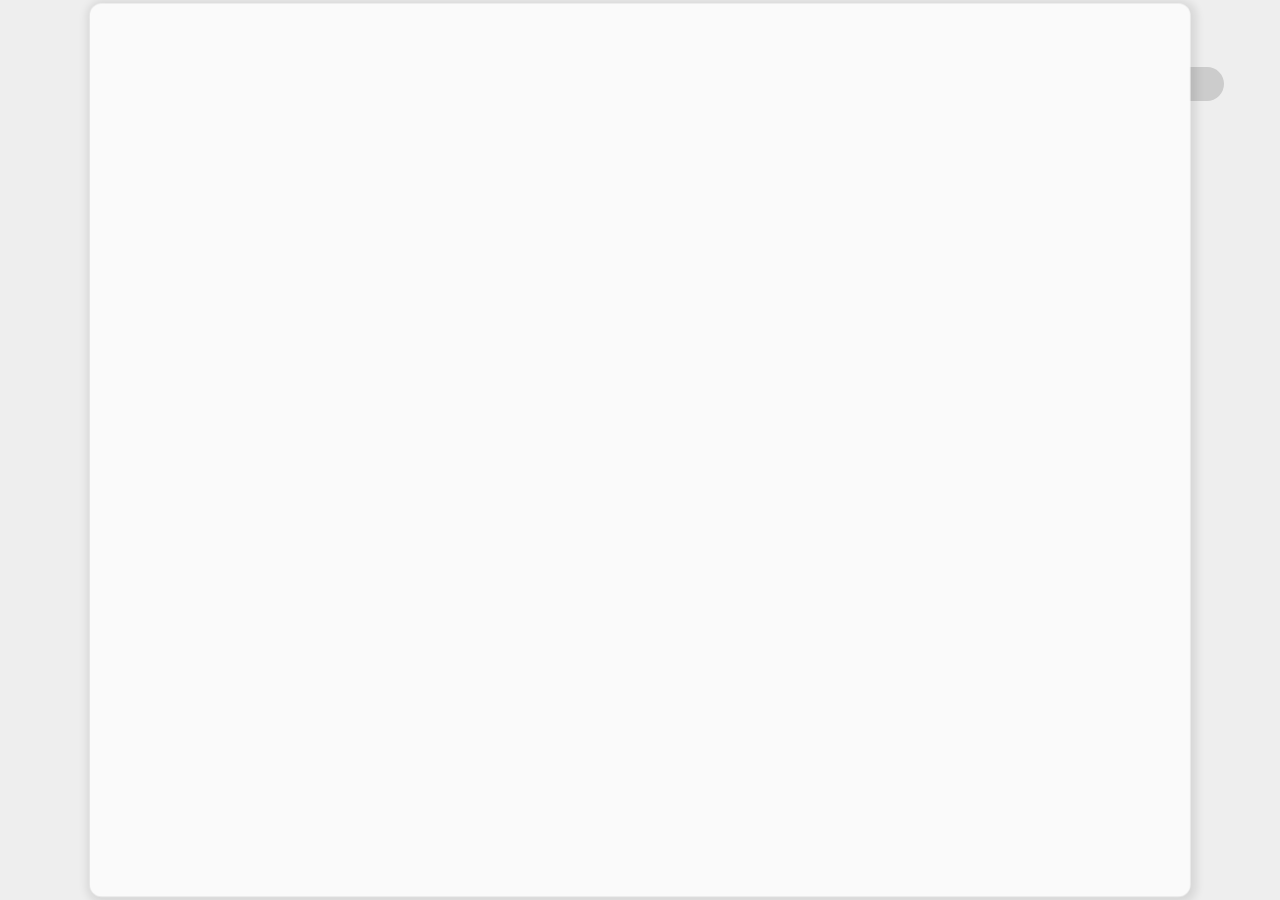
==== index.html @ ae7f9103 "Portfolio index file is now outside" ====
<!DOCTYPE html>
<html lang="en">
<head>
    <meta charset="UTF-8">
    <meta http-equiv="X-UA-Compatible" content="IE=edge">
    <meta name="viewport" content="width=device-width, initial-scale=1.0">
    <title>Kiril Yordanov - Projects</title>
    <link rel="stylesheet" href="Portfolio/style.css">
    <link rel="preconnect" href="https://fonts.gstatic.com">
    <link href="https://fonts.googleapis.com/css2?family=Montserrat:wght@300;400;500&display=swap" rel="stylesheet">
    <link rel="stylesheet" href="https://pro.fontawesome.com/releases/v5.10.0/css/all.css" integrity="sha384-AYmEC3Yw5cVb3ZcuHtOA93w35dYTsvhLPVnYs9eStHfGJvOvKxVfELGroGkvsg+p" crossorigin="anonymous"/>
    <script src="https://cdnjs.cloudflare.com/ajax/libs/gsap/3.6.1/gsap.min.js" defer></script>
    <script src="Portfolio/js/animation.js" defer></script>
    <script defer src="Portfolio/js/main.js"></script>
</head>
<body>

    <div id="site">
        
        <div id="themeToggle" class="toggle-theme-container">
            <input id="checkboxSwitch" type="checkbox">
            <label class="switch-Label" for="checkboxSwitch">Toggle</label>
            <!-- <i class="fas fa-toggle-on"></i> -->
        </div>

        <div class="small-screen">
            <p>Sorry this page does not support small screen design.</p>
        </div>        

        <section class="content">
            <div class="left">
                <ul class="projects-list">
                    <!-- <li>
                        <a href="../Agora/index.html" target="_blank">Agora</a>
                    </li> -->
                    <li>
                        <a href="Auray/index.html" target="_blank">Auray</a>
                    </li>
                    <li>
                        <a href="delphinos/index.html" target="_blank">Delphinos</a>
                    </li>
                    <li>
                        <a href="jupiter/index.html" target="_blank">Jupiter</a>
                    </li>
                    <li>
                        <a href="Pedona/index.html" target="_blank">Pedona</a>
                    </li>
                    <li>
                        <a href="GamesGOG/index.html" target="_blank">Games</a>
                    </li>
                </ul>
            </div>
            <div class="right">
                <!-- <img src="img/P1 - Copy.jpg" alt="project"> -->
                <img src="Portfolio/img/P2 - Copy.jpg" alt="project">
                <img src="Portfolio/img/P3 - Copy.jpg" alt="project">
                <img src="Portfolio/img/P4 - Copy.jpg" alt="project">
                <img src="Portfolio/img/P5 - Copy.png" alt="project">
                <img src="Portfolio/img/P6.png" alt="project-photo">
            </div>
        </section>

        <section class="special">
            <span>
                log in
            </span>
        </section>
        <div class="message-box">
            <div class="message-container">
                <span class="special-close">
                    <i class="far fa-times-circle"></i>
                </span>
                <div class="form-modal">
                    <div class="form-img">
                        <img src="img/log-in-gif.gif" alt="">
                    </div>
                    <form action="lig-in.html" method="POST" class="log-in">
                        <h2 class="form-welcome">
                            Welcome back
                        </h2>
                        <label class="form-content">
                            <input class="form-input" type="email" name="email" id="email" autocomplete="off" required>
                            <span class="input-underline-title">email</span>
                        </label>
                        <label class="form-content">
                            <input class="form-input" type="password" name="password" id="password" required>
                            <span class="input-underline-title">password</span>
                        </label>
                        <a class="miss-password" href="#">Forgot your password?</a>
                        <button class="form-submit" type="submit">log in</button>
                        <span class="or">or use</span>
                        <div class="social-icons">
                            <a href="https://www.facebook.com/">
                                <i class="fab fa-twitter"></i>
                            </a>
                            <a href="https://twitter.com/?lang=en">
                                <i class="fab fa-facebook-square"></i>
                            </a>
                            <a href="https://accounts.google.com/ServiceLogin/signinchooser?flowName=GlifWebSignIn&flowEntry=ServiceLogin">
                                <i class="fab fa-google"></i>
                            </a>
                        </div>
                    </form>
                </div>
            </div>
        </div>

    </div>
    
</body>
</html>
---- Portfolio/style.css ----
:root {
    --clr-text: black;
    --clr-border: #f9ce21;
    --bg-clr-gray: #eeeeee;
    --bg-clr-light: #fafafa;
    --switch-bg: #ccc;
    --switch: #fff;
    --switchHover: #f9ce21;
    --gray-text: #303030;
    --darkBG: #1c1c1c;
    --darkYellowForm: #b69100;
    --box-shadow: rgb(0 0 0 / 20%);
    --dropshadow: rgb(0 0 0 / 10%);
    --icon-clr: #1d1d1d;
    --mainFont: 'Montserrat', sans-serif;
}
.darkmode {
    --clr-text: #d6d6d6;
    --clr-border: #32fcce;
    --bg-clr-gray: #111111;
    --bg-clr-light: #212121;
    --switch-bg: #353535;
    --switch: #c7c7c7;
    --switchHover: #32fcce;
    --gray-text: #d3d3d3;
    --darkYellowForm: #0f5e4b;
    --box-shadow: rgb(0 0 0 / 60%);
    /* --clr-text: white;  --=old colors
    --clr-border: #ffdc51;
    --bg-clr-gray: #181818;
    --bg-clr-light: #222225;
    --switch-bg: #353535;
    --switch: #c7c7c7;
    --gray-text: #d3d3d3; */
    --dropshadow: rgb(0 0 0 / 30%);
    --icon-clr: #e4e4e4;
    --mainFont: 'Montserrat', sans-serif;
    transition: 100ms ease-in;
}

html, body {
    padding: 0;
    margin: 0;
    font-family: var(--mainFont);
    font-size: 100%;
    background: var(--bg-clr-gray);
}


#site {
    position: relative;
    display: flex;
    justify-content: center;
    align-items: center;
    height: 100vh;
    padding: 0 1.5em;
    overflow: hidden;
}
.content {
    display: flex;
    position: relative;
    align-items: center;
    justify-content: space-between;
    gap: 3.5em;
    max-width: 80em;
    height: 56em;
    width: 65em;
    padding: 0 0 0 4em;
    margin: auto;
    background: var(--bg-clr-light);
    /* border: 1px solid lightgray; */
    border-radius: 12px;
    box-shadow: 2px 2px 10px 4px var(--dropshadow);
    overflow: hidden;
}
.right {
    height: 100%;
    max-width: 1100px;
}
.right > img {
    display: none;
    height: 100%;
}

.projects-list {
    list-style: none;
    padding: 0;
    margin: 0;
}
.projects-list li {
    padding: .6em 0;
}
.projects-list li a {
    text-decoration: none;
    color: var(--clr-text);
    font-size: 1.2rem;
    padding: 0 .3em;
    box-shadow: inset 0 -2px 0 var(--clr-border);
    transition: 190ms ease-in;
}
.projects-list li a:hover {
    color: black;
    box-shadow: inset 0 -22px 0 var(--clr-border);
}

img.show-photo { /*TO ACCEPT THE NEW CLASS*/
    display: block;
    animation: fade-in;
    animation-duration: 400ms;
}
@keyframes fade-in { /*THE OPENNING FROM CENTER*/
    0%{clip-path: polygon(50% 0, 50% 0, 50% 100%, 50% 100%);}
    100%{clip-path: polygon(0 0, 100% 0, 100% 100%, 0 100%);}
}

/* TOGGLE theme BUTTON */
.toggle-theme-container {
    position: absolute;
    top: 3em;
    right: 3.5em;
    cursor: pointer;
    /* padding: 1em .6em; */
}
.toggle-theme-container > i {
    font-size: 2rem;
    color: var(--icon-clr);
}
/* animated switch button */
#checkboxSwitch {
    height: 0;
    width: 0;
    visibility: hidden;
}
.switch-Label {
    display: block;
    position: relative;
    text-indent: -9999px;
    cursor: pointer;
    width: 4.5em;
    height: 2.1em;
    border-radius: 50px;
    background: var(--switch-bg);
}
.switch-Label::after {
    content: '';
    position: absolute;
    top: 4px;
    left: 5px;
    width: 26px;
    height: 26px;
    background: var(--switch);
    border-radius: 30px;
    transition: 220ms ease-in;
}
/* #checkboxSwitch:checked + .switch-Label {
    background: var(--bg-clr-ligh);
} */

/*movement of the white dot*/
#checkboxSwitch:checked + .switch-Label::after {
    left: calc(100% - 5px);
    transform: translateX(-100%);
}
/* #checkboxSwitch:hover + .switch-Label::after {
    background: var(--switchHover);
} */

.small-screen {
    display: none;
}
.small-screen > p {
    font-size: 1.1rem;
    color: var(--gray-text);
}

/*SPECIAL BTN AT BOTTOM*/
.special {
    position: absolute;
    display: flex;
    bottom: -10px;
    width: 10em;
    height: 2.5em;
    border-radius: 12px;
    background: var(--bg-clr-light);
    cursor: pointer;
}
.special > span {
    font-size: 1.1rem;
    margin: auto;
    color: var(--gray-text);
    transform: translateY(-2px);
    transition: 210ms ease-in;
}
.special:hover > span {
    transform: translateY(-6px);
}
.message-box {
    display: none;
    position: fixed;
    top: 0;
    left: 0;
    right: 0;
    bottom: 0;
    background: rgba(0, 0, 0, .95);
    animation: fade-in-modal;
    animation-duration: 180ms;
}
.message-container {
    position: relative;
    display: flex;
    justify-content: center;
    /* width: 15em; */
    /* padding: 3em 6em; */
    /* border-radius: 10px; */
    /* background: var(--bg-clr-light); */
    margin: auto;
    animation: openWide;
    animation-duration: 200ms;
}
.message-container > span {
    color: var(--gray-text);
}
.special-close {
    position: absolute;
    top: -19px;
    right: -14px;
    font-size: 2.2rem;
    cursor: pointer;
}
.special-close > i {
    font-weight: 100;
    color: var(--clr-border);
    transition: color 130ms ease-in;
}
.special-close:hover > i {
    color: #0f5e4b;
}
/*ANIMATIONS FOR SPECIAL MODAL*/
@keyframes fade-in-modal {
    0%{
        opacity: 0;
    }
    100%{
        opacity: 1;
    }
}
/* @keyframes openWide {
    0%{
        width: 11em;
    }
    100%{
        width: 15em;
    }
} */

@media (max-width: 1000px) {
    .content {
        display: none;
    }
    .small-screen {
        display: block;
    }
    .special {
        display: none;
    }
}

/*LOG IN FORM stuff*/
.form-modal {
    display: flex;
    align-items: center;
    overflow: hidden;
    border-radius: 26px;
    background: var(--bg-clr-light);
    box-shadow: 1px 6px 10px 2px var(--box-shadow);
}
.form-img {
    width: 28em;
}
.form-img > img {
    display: block;
    width: 100%;
}
.log-in {
    display: flex;
    flex-direction: column;
    align-items: center;
    width: 26em;
    padding: 0 2em;
}
.form-welcome {
    margin: 0 0 4em 0;
    color: var(--clr-border);
}
.form-content {
    display: flex;
    flex-direction: column;
    width: 100%;
    margin-bottom: 2.2em;
}
.form-input {
    order: 1;
    outline: none;
    border: none;
    text-align: center;
    padding: .3em 0;
    color: var(--darkYellowForm);
    font-size: 1.1rem;
    border-bottom: 1px solid var(--clr-border);
    background: var(--bg-clr-light);
}
.input-underline-title {
    position: relative;
    text-align: center;
    font-size: 1.1rem;
    color: var(--clr-text);
    cursor: pointer;
}
.input-underline-title::after {
    position: absolute;
    bottom: -32px;
    left: 0;
    right: 0;
    content: '';
    display: block;
    width: 100%;
    height: 1px;
    background: var(--darkYellowForm);
    transform: scale(0);
    transform-origin: center;
    transition: transform 190ms;
}
.form-input:focus + .input-underline-title::after {
    transform: scale(1);
}
.miss-password {
    text-decoration: none;
    letter-spacing: 1px;
    font-size: .8rem;
    margin: 1em 0 4em 0;
    color: var(--clr-text);
    transition: color 190ms;
}
.miss-password:hover {
    color: var(--clr-border);
}
.form-submit {
    padding: .5em 1em;
    width: 10em;
    font-size: 1rem;
    border-radius: 3px;
    color: var(--clr-border);
    border: 1px solid var(--clr-border);
    background: var(--bg-clr-light);
    outline: none;
    cursor: pointer;
    margin-bottom: 1.1em;
    transition: 130ms ease-in;
}
.form-submit:focus {
    outline: 2px solid #0f5e4b;     
}
.form-submit:hover {
    color: #0f5e4b;
    border: 1px solid #0f5e4b;
}
.or {
    font-size: .8rem;
    color: var(--clr-text);
    margin-bottom: 3.6em;
}
.social-icons {
    display: flex;
    justify-content: space-around;
    width: 100%;
    margin: 0 auto;
    
}
.social-icons > a {
    text-decoration: none;
    font-size: 1.5rem;
    color: var(--clr-border);
    transition: color 130ms ease-in;
}
.social-icons > a:hover {
    color: var(--darkYellowForm);
}
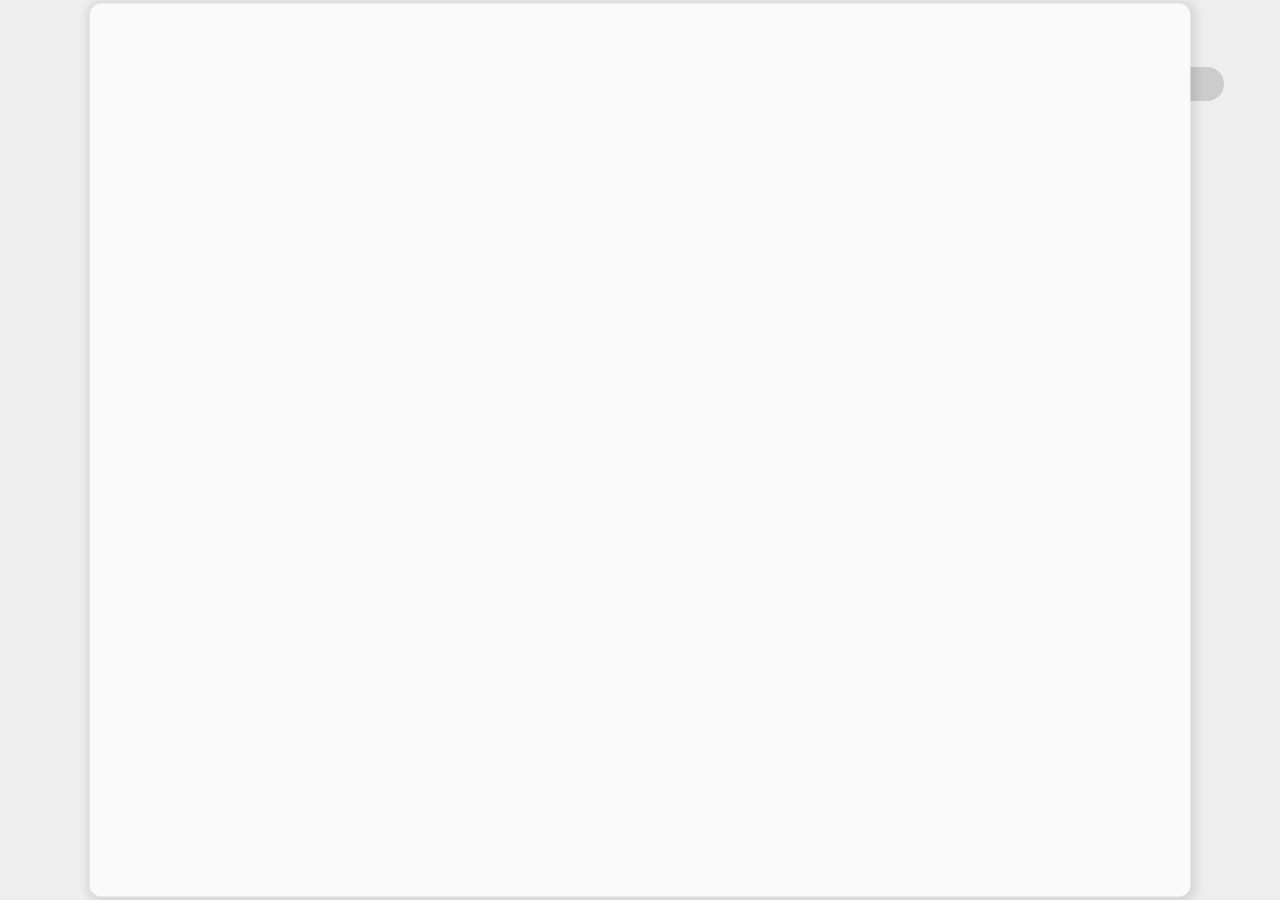
==== commit 06597c73: "better login form" ====
--- a/index.html
+++ b/index.html
@@ -66,7 +66,53 @@
             </span>
         </section>
         <div class="message-box">
-            <div class="message-container">
+            <div class="login-container">
+                <div class="left-side"></div>
+                <div class="right-side"></div>
+                <div class="absolute-side">
+                    <div class="form-container">
+                        <form method="POST" action="" class="sigh-in-form">
+                            <div class="form-head">
+                                <h3>sign up</h3>
+                            <span class="title-underline"></span>
+                            </div>
+                            <label class="form-label">
+                                <input class="f-input" type="text" name="name" id="name" required placeholder="Name" autocomplete="off">
+                                <span class="underline"></span>
+                            </label>
+                            <label class="form-label">
+                                <input class="f-input" type="email" name="email" id="email" required autocomplete="off" placeholder="Email">
+                                <span class="underline"></span>
+                            </label>
+                            <label class="form-label">
+                                <input class="f-input" type="password" name="password" id="password" required autocomplete="off" placeholder="Password">
+                                <span class="underline"></span>
+                            </label>
+                            <label class="form-label">
+                                <input class="f-input" type="password" name="repPassword" id="repPassword" required autocomplete="off" placeholder="Repeat password">
+                                <span class="underline"></span>
+                            </label>
+                            <div class="privacy-message">
+                                <p>By creating an account you agree to the <br>
+                                    <a class="rules-link" href="#">Terms of Services</a>
+                                     and
+                                    <a class="rules-link" href="#">Privacy Policy</a> 
+                                </p>
+                            </div>
+                            <button class="f-submit" type="submit">Get Started</button>
+                            <div class="logIn-acount-box">
+                                <p>Have an account?
+                                    <a href="#">Sign in</a>
+                                </p>
+                            </div>
+                        </form>
+                        <div class="close-btn">
+                            <i class="far fa-times-circle"></i>
+                        </div>
+                    </div>
+                </div>
+            </div>
+            <!-- <div class="message-container">
                 <span class="special-close">
                     <i class="far fa-times-circle"></i>
                 </span>
@@ -102,7 +148,7 @@
                         </div>
                     </form>
                 </div>
-            </div>
+            </div> -->
         </div>
 
     </div>
--- a/Portfolio/style.css
+++ b/Portfolio/style.css
@@ -10,6 +10,9 @@
     --gray-text: #303030;
     --darkBG: #1c1c1c;
     --darkYellowForm: #b69100;
+    --accent-clr: #ff490f;
+    --accent-clr2: #d6ab00;
+    --light-gray-text: #535353;
     --box-shadow: rgb(0 0 0 / 20%);
     --dropshadow: rgb(0 0 0 / 10%);
     --icon-clr: #1d1d1d;
@@ -25,6 +28,9 @@
     --switchHover: #32fcce;
     --gray-text: #d3d3d3;
     --darkYellowForm: #0f5e4b;
+    --accent-clr: #ff2d3b;
+    --accent-clr2: #00a780;
+    --light-gray-text: #b1b1b1;
     --box-shadow: rgb(0 0 0 / 60%);
     /* --clr-text: white;  --=old colors
     --clr-border: #ffdc51;
@@ -210,10 +216,6 @@
     position: relative;
     display: flex;
     justify-content: center;
-    /* width: 15em; */
-    /* padding: 3em 6em; */
-    /* border-radius: 10px; */
-    /* background: var(--bg-clr-light); */
     margin: auto;
     animation: openWide;
     animation-duration: 200ms;
@@ -267,122 +269,165 @@
 }
 
 /*LOG IN FORM stuff*/
-.form-modal {
-    display: flex;
-    align-items: center;
+.login-container {
+    position: relative;
+    display: flex;
+    margin: auto;
+    width: 900px;
+    height: 600px;
     overflow: hidden;
-    border-radius: 26px;
-    background: var(--bg-clr-light);
-    box-shadow: 1px 6px 10px 2px var(--box-shadow);
-}
-.form-img {
-    width: 28em;
-}
-.form-img > img {
-    display: block;
+    border-radius: 16px;
+    box-shadow: 0 2px 30px 6px rgba(0, 0, 0, .4);
+}
+.left-side {
     width: 100%;
-}
-.log-in {
-    display: flex;
-    flex-direction: column;
-    align-items: center;
-    width: 26em;
-    padding: 0 2em;
-}
-.form-welcome {
-    margin: 0 0 4em 0;
-    color: var(--clr-border);
-}
-.form-content {
-    display: flex;
-    flex-direction: column;
+    height: 100%;
+    /* background: url('https://images.unsplash.com/photo-1580398674775-ecc5591c42df?ixlib=rb-1.2.1&ixid=MnwxMjA3fDB8MHxleHBsb3JlLWZlZWR8MjV8fHxlbnwwfHx8fA%3D%3D&auto=format&fit=crop&w=500&q=60'); */
+    /* background: url('https://images.unsplash.com/photo-1556139954-ec19cce61d61?ixlib=rb-1.2.1&ixid=MnwxMjA3fDB8MHxleHBsb3JlLWZlZWR8Mjd8fHxlbnwwfHx8fA%3D%3D&auto=format&fit=crop&w=500&q=60'); */
+    background: url('https://i.pinimg.com/originals/bd/33/f9/bd33f9fca64a0b0c114300440fbd1688.gif');
+    /* background-color: #00ffc3; */
+    background-blend-mode: multiply;
+    background-position: center;
+    background-size: cover;
+}
+.right-side {
     width: 100%;
-    margin-bottom: 2.2em;
-}
-.form-input {
-    order: 1;
-    outline: none;
-    border: none;
-    text-align: center;
-    padding: .3em 0;
-    color: var(--darkYellowForm);
-    font-size: 1.1rem;
-    border-bottom: 1px solid var(--clr-border);
-    background: var(--bg-clr-light);
-}
-.input-underline-title {
-    position: relative;
-    text-align: center;
-    font-size: 1.1rem;
-    color: var(--clr-text);
-    cursor: pointer;
-}
-.input-underline-title::after {
-    position: absolute;
-    bottom: -32px;
+    height: 100%;
+    background: #fafafa;
+}
+.absolute-side {
+    position: absolute;
+    display: flex;
+    top: 0;
     left: 0;
     right: 0;
+    bottom: 0;
+    background: transparent;
+}
+.form-container {
+    position: relative;
+    margin: auto;
+    padding: 2.6em 1.4em;
+    border-radius: 14px;
+    color: var(--bg-dark);
+    background: #fafafa;
+    box-shadow: 0 2px 10px 1px rgba(0, 0, 0, .3);
+}
+.close-btn {
+    position: absolute;
+    top: 0;
+    right: 16px;
+    font-size: 1.42rem;
+    padding: .55em .2em .65em .2em;
+    background: var(--accent-clr2);
+    clip-path: polygon(100% 0, 100% 100%, 50% 80%, 0 100%, 0% 0%);
+    cursor: pointer;
+}
+.close-btn > i {
+    font-weight: 200;
+    color: white;
+}
+.sigh-in-form {
+    display: flex;
+    flex-direction: column;
+}
+.sigh-in-form h3 {
+    margin: 0 0 .5em 0;
+    text-align: center;
+    text-transform: uppercase;
+    letter-spacing: 1px;
+    font-weight: 300;
+    color: #535353;
+}
+.form-head {
+    margin: .1em 0 2.6em 0;
+}
+.title-underline {
     content: '';
+    width: 2.6em;
     display: block;
+    margin: 0 auto;
+    height: 2px;
+    background: var(--accent-clr2);
+}
+.form-label {
+    position: relative;
+    margin-top: 2.3em;
+    border-bottom: 1px solid #b1b1b1;
+}
+.form-label:first-of-type {
+    margin: 0;
+}
+.f-input {
+    font-size: .9rem;
+    letter-spacing: 1px;
+    width: 34ch;
+    line-height: 1.8;
+    border: none;
+    outline: none;
+    background: transparent;
+    color: var(--accent-clr2);
+}
+.f-input::placeholder {
+    color: #b1b1b1;
+} 
+.f-input:hover::placeholder {
+    color: var(--accent-clr2);
+}
+.privacy-message > p {
+    margin: 3em 0 1.4em 0;
+    font-size: .83rem;
+    text-align: center;
+    color: #1b1b1b;
+}
+.rules-link {
+    text-decoration: none;
+    font-weight: 500;
+    color: var(--accent-clr2);
+}
+.rules-link:hover {
+    color: var(--light-gray-text);
+}
+.f-submit {
+    border: none;
+    border-radius: 20px;
+    padding: .9em 0;
+    color: white;
+    background: var(--accent-clr2);
+    cursor: pointer;
+    transition: letter-spacing 200ms ease-in-out;
+}
+.f-submit:hover {
+    letter-spacing: 1px;
+}
+.logIn-acount-box > p {
+    font-size: .9rem;
+    text-align: center;
+    margin: 1.2em 0 0 0;
+    color: #1b1b1b;
+}
+.logIn-acount-box  p a {
+    text-decoration: none;
+    font-weight: 600;
+    color: var(--accent-clr2);    
+}
+.logIn-acount-box  p a:hover {
+    color: var(--light-gray-text);   
+}
+
+/*input UNDERLINE*/
+.underline {
+    position: absolute;
+    content: '';
+    bottom: -1px;
+    left: 0;
     width: 100%;
-    height: 1px;
-    background: var(--darkYellowForm);
+    height: 2px;
     transform: scale(0);
-    transform-origin: center;
-    transition: transform 190ms;
-}
-.form-input:focus + .input-underline-title::after {
+    transform-origin: left;
+    background: var(--accent-clr2);
+    transition: transform 220ms ease-in-out;
+}
+.f-input:focus + .underline {
     transform: scale(1);
-}
-.miss-password {
-    text-decoration: none;
-    letter-spacing: 1px;
-    font-size: .8rem;
-    margin: 1em 0 4em 0;
-    color: var(--clr-text);
-    transition: color 190ms;
-}
-.miss-password:hover {
-    color: var(--clr-border);
-}
-.form-submit {
-    padding: .5em 1em;
-    width: 10em;
-    font-size: 1rem;
-    border-radius: 3px;
-    color: var(--clr-border);
-    border: 1px solid var(--clr-border);
-    background: var(--bg-clr-light);
-    outline: none;
-    cursor: pointer;
-    margin-bottom: 1.1em;
-    transition: 130ms ease-in;
-}
-.form-submit:focus {
-    outline: 2px solid #0f5e4b;     
-}
-.form-submit:hover {
-    color: #0f5e4b;
-    border: 1px solid #0f5e4b;
-}
-.or {
-    font-size: .8rem;
-    color: var(--clr-text);
-    margin-bottom: 3.6em;
-}
-.social-icons {
-    display: flex;
-    justify-content: space-around;
-    width: 100%;
-    margin: 0 auto;
-    
-}
-.social-icons > a {
-    text-decoration: none;
-    font-size: 1.5rem;
-    color: var(--clr-border);
-    transition: color 130ms ease-in;
-}
-.social-icons > a:hover {
-    color: var(--darkYellowForm);
 }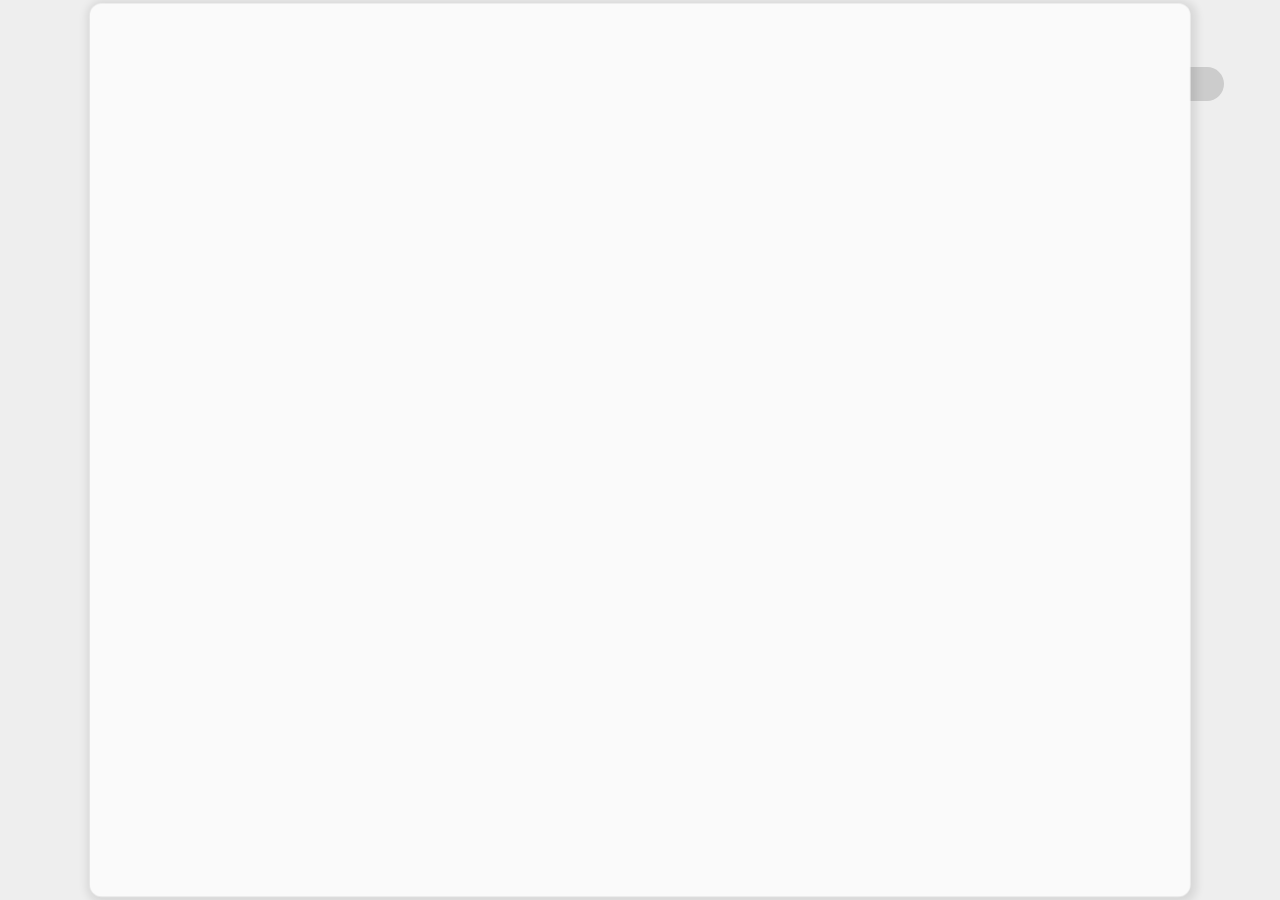
==== commit 511f4c9b: "logig close btn aniamtion" ====
--- a/index.html
+++ b/index.html
@@ -20,7 +20,6 @@
         <div id="themeToggle" class="toggle-theme-container">
             <input id="checkboxSwitch" type="checkbox">
             <label class="switch-Label" for="checkboxSwitch">Toggle</label>
-            <!-- <i class="fas fa-toggle-on"></i> -->
         </div>
 
         <div class="small-screen">
@@ -107,7 +106,10 @@
                             </div>
                         </form>
                         <div class="close-btn">
-                            <i class="far fa-times-circle"></i>
+                            <svg width="27" height="30" class="checkmark" xmlns="http://www.w3.org/2000/svg" viewBox="0 0 52 52">
+                                <circle class="checkmark__circle" cx="26" cy="26" r="25" fill="none"></circle>
+                                <path class="checkmark__check" fill="none" d="M16 16 36 36 M36 16 16 36"></path>
+                            </svg>
                         </div>
                     </div>
                 </div>
--- a/Portfolio/style.css
+++ b/Portfolio/style.css
@@ -75,7 +75,6 @@
     padding: 0 0 0 4em;
     margin: auto;
     background: var(--bg-clr-light);
-    /* border: 1px solid lightgray; */
     border-radius: 12px;
     box-shadow: 2px 2px 10px 4px var(--dropshadow);
     overflow: hidden;
@@ -126,7 +125,6 @@
     top: 3em;
     right: 3.5em;
     cursor: pointer;
-    /* padding: 1em .6em; */
 }
 .toggle-theme-container > i {
     font-size: 2rem;
@@ -268,7 +266,8 @@
     }
 }
 
-/*LOG IN FORM stuff*/
+
+/*LOG IN FORM stuff better form added from newform branch*/
 .login-container {
     position: relative;
     display: flex;
@@ -282,11 +281,7 @@
 .left-side {
     width: 100%;
     height: 100%;
-    /* background: url('https://images.unsplash.com/photo-1580398674775-ecc5591c42df?ixlib=rb-1.2.1&ixid=MnwxMjA3fDB8MHxleHBsb3JlLWZlZWR8MjV8fHxlbnwwfHx8fA%3D%3D&auto=format&fit=crop&w=500&q=60'); */
-    /* background: url('https://images.unsplash.com/photo-1556139954-ec19cce61d61?ixlib=rb-1.2.1&ixid=MnwxMjA3fDB8MHxleHBsb3JlLWZlZWR8Mjd8fHxlbnwwfHx8fA%3D%3D&auto=format&fit=crop&w=500&q=60'); */
     background: url('https://i.pinimg.com/originals/bd/33/f9/bd33f9fca64a0b0c114300440fbd1688.gif');
-    /* background-color: #00ffc3; */
-    background-blend-mode: multiply;
     background-position: center;
     background-size: cover;
 }
@@ -307,26 +302,14 @@
 .form-container {
     position: relative;
     margin: auto;
+    overflow: hidden;
     padding: 2.6em 1.4em;
     border-radius: 14px;
     color: var(--bg-dark);
     background: #fafafa;
     box-shadow: 0 2px 10px 1px rgba(0, 0, 0, .3);
 }
-.close-btn {
-    position: absolute;
-    top: 0;
-    right: 16px;
-    font-size: 1.42rem;
-    padding: .55em .2em .65em .2em;
-    background: var(--accent-clr2);
-    clip-path: polygon(100% 0, 100% 100%, 50% 80%, 0 100%, 0% 0%);
-    cursor: pointer;
-}
-.close-btn > i {
-    font-weight: 200;
-    color: white;
-}
+
 .sigh-in-form {
     display: flex;
     flex-direction: column;
@@ -430,4 +413,115 @@
 }
 .f-input:focus + .underline {
     transform: scale(1);
-}+}
+/*ANIMATION FOR LOGIN FORM*/
+
+.form-container {
+    animation: login 280ms ease-in forwards;
+}
+@keyframes login {
+    0%{
+        opacity: 0;
+        transform: translateY(90px);
+    }
+    100%{
+        opacity: 1;
+        transform: translateY(0);
+    }
+}
+.close-btn:hover > i {
+    transform: rotate(85deg);
+}
+
+/*CLOSE BTN LOGIN*/
+.close-btn {
+    position: absolute;
+    display: flex;
+    top: 0;
+    right: 16px;
+    font-size: 1.42rem;
+    padding: .55em .2em .65em .2em;
+    background: var(--accent-clr2);
+    transform: translateY(-3em);
+    clip-path: polygon(100% 0, 100% 100%, 50% 80%, 0 100%, 0% 0%);
+    animation: close-show 330ms forwards;
+    animation-delay: 550ms;
+    cursor: pointer;
+}
+@keyframes close-show {
+    0%{
+        transform: translateY(-3em);
+        opacity: 0;
+    }
+    50%{
+        opacity: 1;
+    }
+    100%{
+        transform: translateY(0px);
+        opacity: 1;
+    }
+}
+.close_svg {
+    position: relative;
+    stroke: white;
+    stroke-width: 2px;
+    fill: none;
+    transition: 110ms ease-in-out;
+}
+.close_modal_btn:hover .close_svg{
+    stroke: black;
+}
+.checkmark__circle {
+    stroke-dasharray: 166;
+    stroke-dashoffset: 166;
+    stroke-width: 3px;
+    stroke-miterlimit: 10;
+    stroke: white;
+    fill: none;
+    animation: stroke 0.6s cubic-bezier(0.65, 0, 0.45, 1) forwards;
+    animation-delay: 400ms;
+  }
+  .checkmark {
+    width: 24px;
+    height: 24px;
+    border-radius: 50%;
+    display: block;
+    stroke-width: 2;
+    stroke: white;
+    stroke-miterlimit: 10;
+    box-shadow: inset 0px 0px 0px white; /* original color - #7ac142*/
+    animation: fill .4s ease-in-out .4s forwards, scale .3s ease-in-out .9s both;
+  }
+  .checkmark__check {
+    transform-origin: 50% 50%;
+    stroke-dasharray: 48;
+    stroke-dashoffset: 48;
+    transform: rotate(0);
+    animation: stroke 0.3s cubic-bezier(0.65, 0, 0.45, 1) 0.8s forwards;
+    transition: transform 130ms ease-in-out;
+  }
+  .checkmark:hover .checkmark__check {
+    transform: rotate(86deg);
+  }
+  .checkmark:hover {
+    /* stroke: black; */
+    fill: transparent;
+  }
+  @keyframes stroke {
+    100% {
+      stroke-dashoffset: 0;
+    }
+  }
+  @keyframes scale {
+    0%, 100% {
+      transform: none;
+    }
+    50% {
+      transform: scale3d(1.1, 1.1, 1);
+    }
+  }
+  @keyframes fill {
+    100% {
+      box-shadow: inset 0px 0px 0px 30px transparent;
+    }
+  }
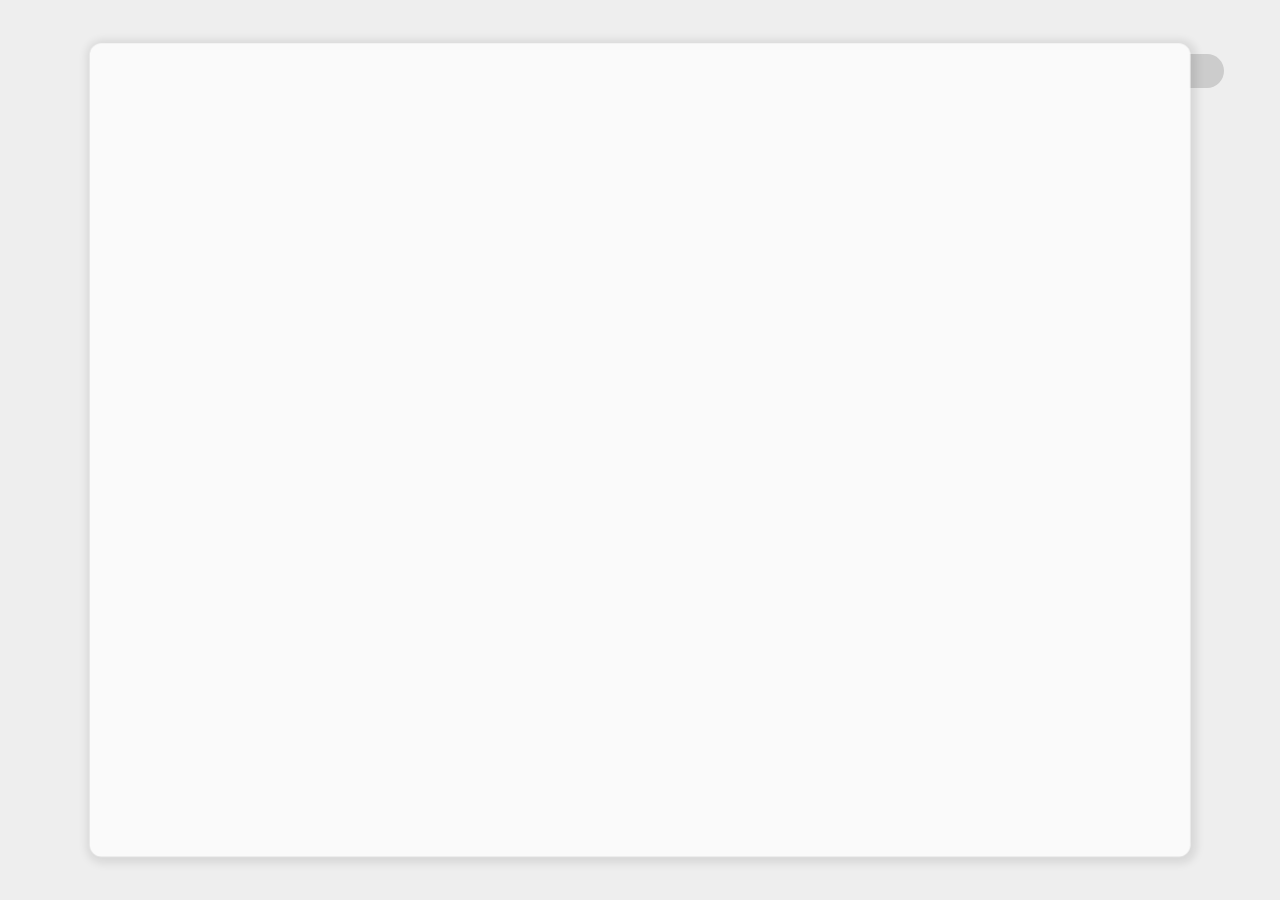
==== commit b41c7b11: "added mobile design" ====
--- a/index.html
+++ b/index.html
@@ -23,7 +23,22 @@
         </div>
 
         <div class="small-screen">
-            <p>Sorry this page does not support small screen design.</p>
+            <a href="Auray/index.html" class="mobile-project-box p1-mobile" target="_blank">
+                <span class="mobile-p-name">Auray</span>
+            </a>
+            <a href="delphinos/index.html" class="mobile-project-box p2-mobile" target="_blank">
+                <span class="mobile-p-name">Delphinos</span>
+            </a>
+            <a href="jupiter/index.html" class="mobile-project-box p3-mobile" target="_blank">
+                <span class="mobile-p-name">Jupiter</span>
+            </a>
+            <a href="Pedona/index.html" class="mobile-project-box p4-mobile" target="_blank">
+                <span class="mobile-p-name">Pedona</span>
+            </a>
+            <a href="GamesGOG/index.html" class="mobile-project-box p5-mobile" target="_blank">
+                <span class="mobile-p-name">Popdog</span>
+            </a>
+
         </div>        
 
         <section class="content">
--- a/Portfolio/style.css
+++ b/Portfolio/style.css
@@ -70,7 +70,7 @@
     justify-content: space-between;
     gap: 3.5em;
     max-width: 80em;
-    height: 56em;
+    height: 51em;
     width: 65em;
     padding: 0 0 0 4em;
     margin: auto;
@@ -122,7 +122,7 @@
 /* TOGGLE theme BUTTON */
 .toggle-theme-container {
     position: absolute;
-    top: 3em;
+    top: 2.2em;
     right: 3.5em;
     cursor: pointer;
 }
@@ -253,16 +253,53 @@
         width: 15em;
     }
 } */
-
+/*SMALL screen design*/
 @media (max-width: 1000px) {
     .content {
         display: none;
     }
     .small-screen {
-        display: block;
+        display: flex;
+        flex-direction: column;
+        gap: 1em;
+        padding: .1em .6em;
     }
     .special {
         display: none;
+    }
+    .mobile-project-box {
+        display: flex;
+        min-width: 320px;
+        min-height: 199px;
+        text-decoration: none;
+        color: black;
+        font-weight: 600;
+        letter-spacing: 1px;
+        border-radius: 7px;
+        overflow: hidden;
+        font-size: clamp(2rem, 1rem + 10vw, 3rem);
+    }
+    .p1-mobile {
+        background: url('img/P2\ -\ Copy-small.jpg');
+    }
+    .p2-mobile {
+        background: url('img/P3\ -\ Copy-small.jpg');
+    }
+    .p3-mobile {
+        background: url('img/P4\ -\ Copy-small.jpg');
+    }
+    .p4-mobile {
+        background: url('img/P5\ -\ Copy-small.png');
+    }
+    .p5-mobile {
+        background: url('img/P6-small.png');
+    }
+    .mobile-p-name {
+        margin: auto;
+        padding: .6rem 1.8rem;
+        border-radius: 5px;
+        background: rgba(185, 185, 185, 0.45);
+        box-shadow: 1px 2px 10px 2px rgba(0, 0, 0, .3);
     }
 }
 
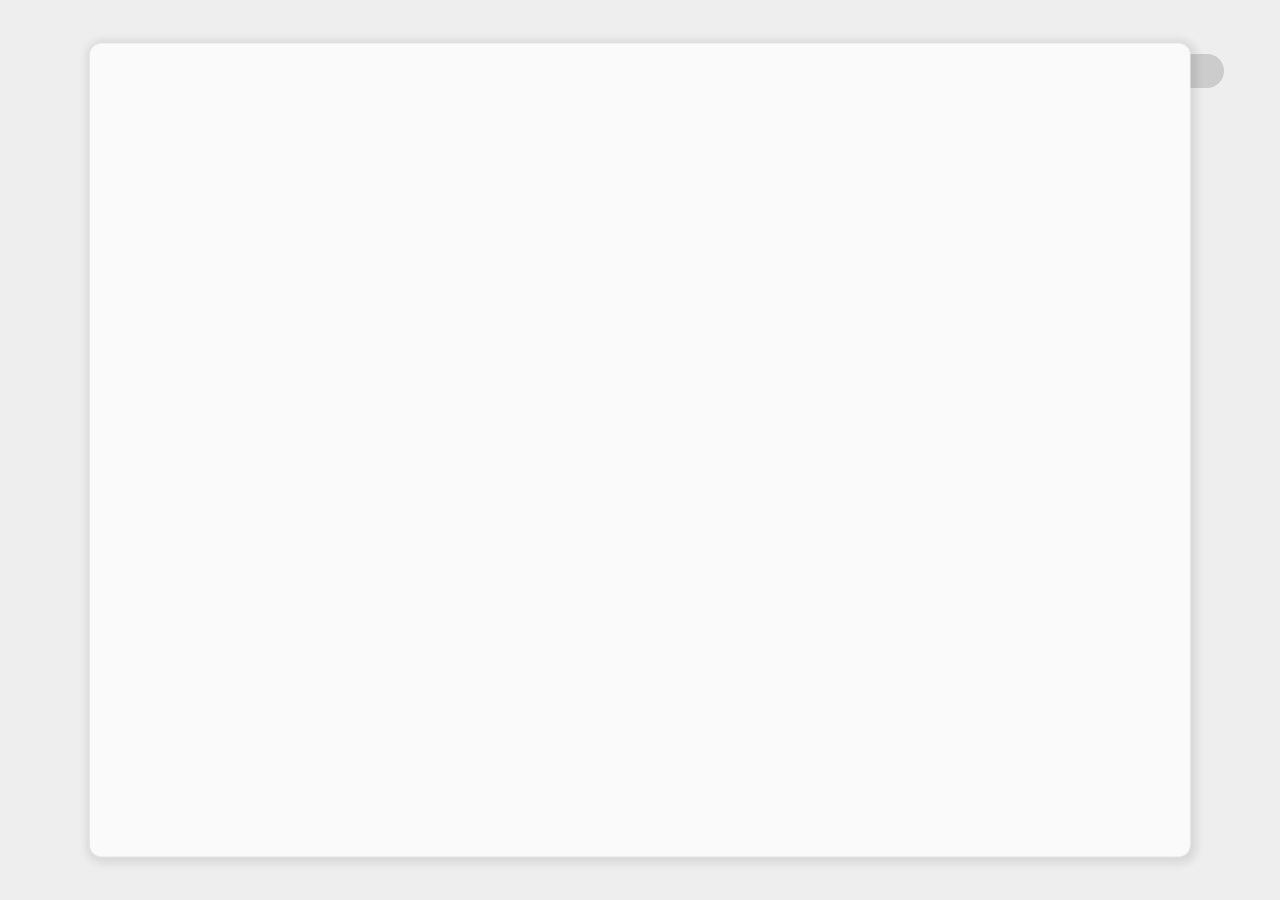
==== commit 228e196d: "added tab icon" ====
--- a/index.html
+++ b/index.html
@@ -9,6 +9,7 @@
     <link rel="preconnect" href="https://fonts.gstatic.com">
     <link href="https://fonts.googleapis.com/css2?family=Montserrat:wght@300;400;500&display=swap" rel="stylesheet">
     <link rel="stylesheet" href="https://pro.fontawesome.com/releases/v5.10.0/css/all.css" integrity="sha384-AYmEC3Yw5cVb3ZcuHtOA93w35dYTsvhLPVnYs9eStHfGJvOvKxVfELGroGkvsg+p" crossorigin="anonymous"/>
+    <link rel="icon" href="Portfolio/img/skull-icon.png" sizes="32x32">
     <script src="https://cdnjs.cloudflare.com/ajax/libs/gsap/3.6.1/gsap.min.js" defer></script>
     <script src="Portfolio/js/animation.js" defer></script>
     <script defer src="Portfolio/js/main.js"></script>
--- a/Portfolio/style.css
+++ b/Portfolio/style.css
@@ -277,29 +277,39 @@
         letter-spacing: 1px;
         border-radius: 7px;
         overflow: hidden;
-        font-size: clamp(2rem, 1rem + 10vw, 3rem);
+        font-size: clamp(1rem, 1rem + 10vw, 2.3rem);
     }
     .p1-mobile {
         background: url('img/P2\ -\ Copy-small.jpg');
+        background-position: center;
+        background-size: cover;
     }
     .p2-mobile {
         background: url('img/P3\ -\ Copy-small.jpg');
+        background-position: center;
+        background-size: cover;
     }
     .p3-mobile {
         background: url('img/P4\ -\ Copy-small.jpg');
+        background-position: center;
+        background-size: cover;
     }
     .p4-mobile {
         background: url('img/P5\ -\ Copy-small.png');
+        background-position: center;
+        background-size: cover;
     }
     .p5-mobile {
         background: url('img/P6-small.png');
+        background-position: center;
+        background-size: cover;
     }
     .mobile-p-name {
         margin: auto;
-        padding: .6rem 1.8rem;
+        padding: .5rem 1.8rem;
         border-radius: 5px;
-        background: rgba(185, 185, 185, 0.45);
-        box-shadow: 1px 2px 10px 2px rgba(0, 0, 0, .3);
+        background: rgba(185, 185, 185, 0.65);
+        box-shadow: 1px 2px 10px 2px rgba(0, 0, 0, .44);
     }
 }
 
